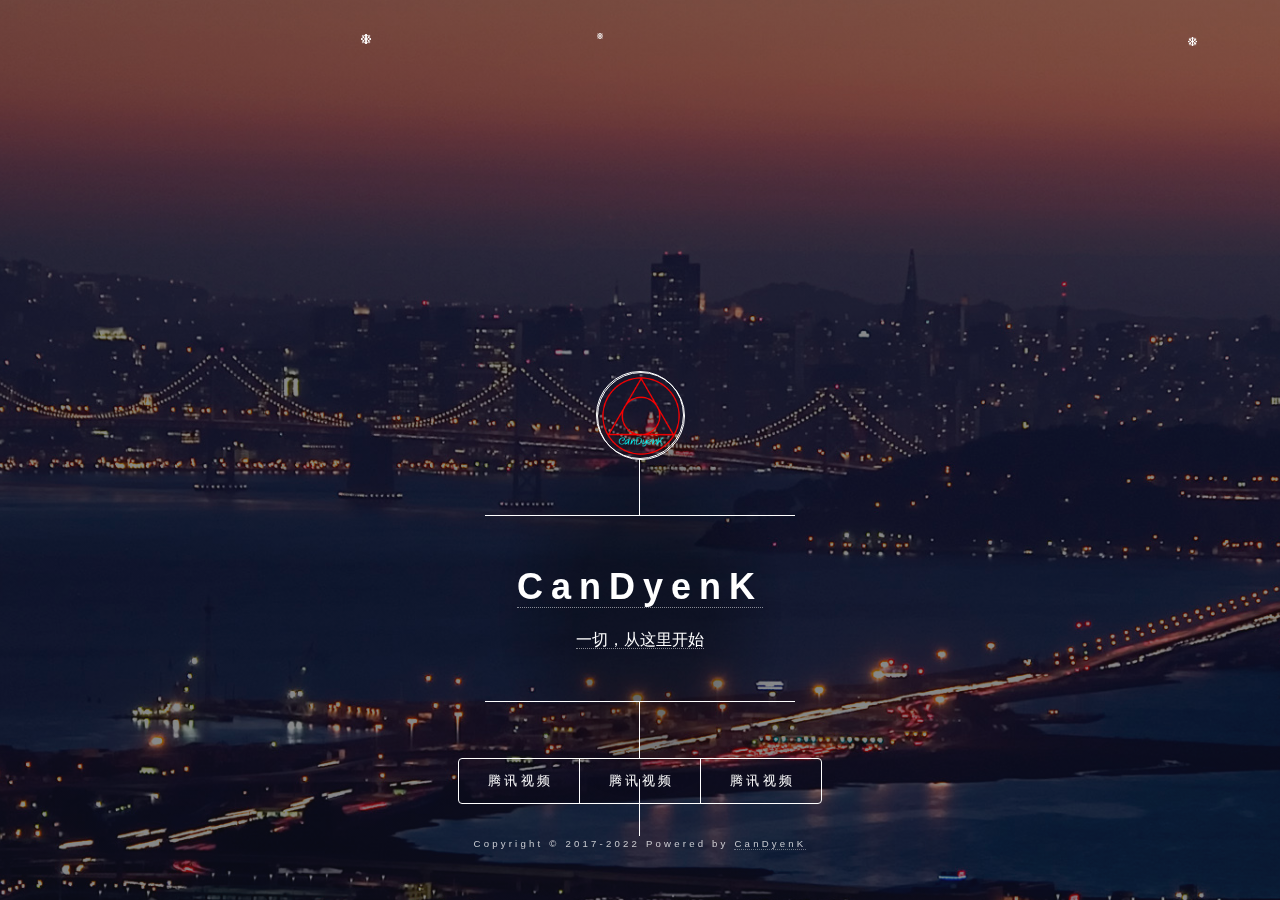
==== index.html @ c4bd6517 "先随便扔点东西" ====
<!DOCTYPE HTML>
<html>

<head>
	<meta charset="utf-8">
	<title>CanDyenK-洋糖</title>
	<link rel="shortcut icon" href="favicon.ico">
	<link rel="stylesheet" href="r/css/main.css">
</head>


<body>
	<div id="wrapper">
		<div id="header">
			<div class="logo"><img src="r/img/icon.png" class="logo"></div>
			<div class="content">
				<div class="inner">
					<h1><a>CanDyenK</a></h1>
					<a>一切，从这里开始</a><br>
				</div>
			</div>
			<nav>
				<ul>
					<li><a href="https://v.qq.com/">腾讯视频</a></li>
					<li><a href="https://v.qq.com/">腾讯视频</a></li>
					<li><a href="https://v.qq.com/">腾讯视频</a></li>
				</ul>
			</nav>
			<footer id="footer">
				<p class="copyright">Copyright © 2017-2022 Powered by <a href="#">CanDyenK</a></p>
			</footer>
		</div>
	</div>
	<div id="bg"></div>
	<script src="r/js/jquery.min.js"></script>
	<script src="r/js/skel.min.js"></script>
	<script src="r/js/util.js"></script>
	<script src="r/js/main.js"></script>
	<script src="r/js/bootstrap.min.js"></script>
	<!-- 撒雪花JS -->
	<script type="text/javascript">(function () { function k(a, b, c) { if (a.addEventListener) a.addEventListener(b, c, false); else a.attachEvent && a.attachEvent("on" + b, c) } function g(a) { if (typeof window.onload != "function") window.onload = a; else { var b = window.onload; window.onload = function () { b(); a() } } } function h() { var a = {}; for (type in { Top: "", Left: "" }) { var b = type == "Top" ? "Y" : "X"; if (typeof window["page" + b + "Offset"] != "undefined") a[type.toLowerCase()] = window["page" + b + "Offset"]; else { b = document.documentElement.clientHeight ? document.documentElement : document.body; a[type.toLowerCase()] = b["scroll" + type] } } return a } function l() { var a = document.body, b; if (window.innerHeight) b = window.innerHeight; else if (a.parentElement.clientHeight) b = a.parentElement.clientHeight; else if (a && a.clientHeight) b = a.clientHeight; return b } function i(a) { this.parent = document.body; this.createEl(this.parent, a); this.size = Math.random() * 5 + 5; this.el.style.width = Math.round(this.size) + "px"; this.el.style.height = Math.round(this.size) + "px"; this.maxLeft = document.body.offsetWidth - this.size; this.maxTop = document.body.offsetHeight - this.size; this.left = Math.random() * this.maxLeft; this.top = h().top + 1; this.angle = 1.4 + 0.2 * Math.random(); this.minAngle = 1.4; this.maxAngle = 1.6; this.angleDelta = 0.01 * Math.random(); this.speed = 2 + Math.random() } var j = false; g(function () { j = true }); var f = true; window.createSnow = function (a, b) { if (j) { var c = [], m = setInterval(function () { f && b > c.length && Math.random() < b * 0.0025 && c.push(new i(a)); !f && !c.length && clearInterval(m); for (var e = h().top, n = l(), d = c.length - 1; d >= 0; d--)if (c[d]) if (c[d].top < e || c[d].top + c[d].size + 1 > e + n) { c[d].remove(); c[d] = null; c.splice(d, 1) } else { c[d].move(); c[d].draw() } }, 40); k(window, "scroll", function () { for (var e = c.length - 1; e >= 0; e--)c[e].draw() }) } else g(function () { createSnow(a, b) }) }; window.removeSnow = function () { f = false }; i.prototype = { createEl: function (a, b) { this.el = document.createElement("img"); this.el.setAttribute("src", b + "r/img/snow.gif"); this.el.style.position = "absolute"; this.el.style.display = "block"; this.el.style.zIndex = "99999"; this.parent.appendChild(this.el) }, move: function () { if (this.angle < this.minAngle || this.angle > this.maxAngle) this.angleDelta = -this.angleDelta; this.angle += this.angleDelta; this.left += this.speed * Math.cos(this.angle * Math.PI); this.top -= this.speed * Math.sin(this.angle * Math.PI); if (this.left < 0) this.left = this.maxLeft; else if (this.left > this.maxLeft) this.left = 0 }, draw: function () { this.el.style.top = Math.round(this.top) + "px"; this.el.style.left = Math.round(this.left) + "px" }, remove: function () { this.parent.removeChild(this.el); this.parent = this.el = null } } })(); createSnow("", 80); 
	</script>
	<!-- <script type="text/javascript">document.oncontextmenu = function (t) { window.event && (t = window.event); try { var e = t.srcElement; return "INPUT" == e.tagName && "text" == e.type.toLowerCase() || "TEXTAREA" == e.tagName ? !0 : !1 } catch (n) { return !1 } }, document.onpaste = function (t) { window.event && (t = window.event); try { var e = t.srcElement; return "INPUT" == e.tagName && "text" == e.type.toLowerCase() || "TEXTAREA" == e.tagName ? !0 : !1 } catch (n) { return !1 } }, document.oncopy = function (t) { window.event && (t = window.event); try { var e = t.srcElement; return "INPUT" == e.tagName && "text" == e.type.toLowerCase() || "TEXTAREA" == e.tagName ? !0 : !1 } catch (n) { return !1 } }, document.oncut = function (t) { window.event && (t = window.event); try { var e = t.srcElement; return "INPUT" == e.tagName && "text" == e.type.toLowerCase() || "TEXTAREA" == e.tagName ? !0 : !1 } catch (n) { return !1 } }, document.onselectstart = function (t) { window.event && (t = window.event); try { var e = t.srcElement; return "INPUT" == e.tagName && "text" == e.type.toLowerCase() || "TEXTAREA" == e.tagName ? !0 : !1 } catch (n) { return !1 } };
	</script> -->
</body>

</html>
---- r/css/main.css ----
﻿*,
*:before,
*:after {
    -moz-box-sizing: border-box;
    -webkit-box-sizing: border-box;
    box-sizing: border-box;
}

html,body,div,span,applet,object,iframe,h1,h2,h3,h4,h5,h6,p,blockquote,pre,a,abbr,acronym,address,big,cite,code,del,dfn,em,img,ins,kbd,q,s,samp,small,strike,strong,sub,sup,tt,var,b,u,i,center,dl,dt,dd,ol,ul,li,fieldset,form,label,legend,table,caption,tbody,tfoot,thead,tr,th,td,article,aside,canvas,details,embed,figure,figcaption,footer,header,hgroup,menu,nav,output,ruby,section,summary,time,mark,audio,video {
    margin: 0;
    padding: 0;
    border: 0;
    font-size: 100%;
    font: inherit;
    vertical-align: baseline;
}
article,aside,details,figcaption,figure,footer,header,hgroup,menu,nav,section {
    display: block;
}
html {
    overflow-y: scroll;
}
:root {
    overflow-y: auto;
    overflow-x: hidden;
}

html {
    overflow-x: hidden;
    font-size: 16pt;
}

body {
    width: 100vw;
    overflow: hidden;
    padding-left: calc(100vw - 100%);
    -webkit-text-size-adjust: none;
    line-height: 1;
    background: #1b1f22;
    position: absolute;
}

ol,ul {
    list-style: none;
}

blockquote,q {
    quotes: none;
}

blockquote:before,blockquote:after,q:before,q:after {
    content: "";
    content: none;
}

table {
    border-collapse: collapse;
    border-spacing: 0;
}

@-ms-viewport {
    width: device-width;
}

@media screen and (max-width: 480px) {
    html,
    body {
        min-width: 320px;
    }
}

body.is-loading *,
body.is-loading *:before,
body.is-loading *:after,
body.is-switching *,
body.is-switching *:before,
body.is-switching *:after {
    -moz-animation: none !important;
    -webkit-animation: none !important;
    -ms-animation: none !important;
    animation: none !important;
    -moz-transition: none !important;
    -webkit-transition: none !important;
    -ms-transition: none !important;
    transition: none !important;
    -moz-transition-delay: none !important;
    -webkit-transition-delay: none !important;
    -ms-transition-delay: none !important;
    transition-delay: none !important;
}


@media screen and (max-width: 1680px) {
    html {
        font-size: 12pt;
    }
}

@media screen and (max-width: 736px) {
    html {
        font-size: 11pt;
    }
}

@media screen and (max-width: 360px) {
    html {
        font-size: 10pt;
    }
}

body,
input,
select,
textarea {
    color: #ffffff;
    font-family: "Source Sans Pro", sans-serif;
    font-weight: 300;
    font-size: 1rem;
    line-height: 1.65;
}

a {
    -moz-transition: color 0.2s ease-in-out, background-color 0.2s ease-in-out,
        border-bottom-color 0.2s ease-in-out;
    -webkit-transition: color 0.2s ease-in-out, background-color 0.2s ease-in-out,
        border-bottom-color 0.2s ease-in-out;
    -ms-transition: color 0.2s ease-in-out, background-color 0.2s ease-in-out,
        border-bottom-color 0.2s ease-in-out;
    transition: color 0.2s ease-in-out, background-color 0.2s ease-in-out,
        border-bottom-color 0.2s ease-in-out;
    border-bottom: dotted 1px rgba(255, 255, 255, 0.5);
    text-decoration: none;
    color: inherit;
}

a:hover {
    border-bottom-color: transparent;
}

strong,
b {
    color: #ffffff;
    font-weight: 600;
}

em,
i {
    font-style: italic;
}

p {
    margin: 0 0 2rem 0;
}

h1,
h2,
h3,
h4,
h5,
h6 {
    color: #ffffff;
    font-weight: 600;
    line-height: 1.5;
    margin: 0 0 1rem 0;
    text-transform: none;
    letter-spacing: 0.2rem;
}

h1 a,
h2 a,
h3 a,
h4 a,
h5 a,
h6 a {
    color: inherit;
    text-decoration: none;
}

h1.major,
h2.major,
h3.major,
h4.major,
h5.major,
h6.major {
    border-bottom: solid 1px #ffffff;
    width: -moz-max-content;
    width: -webkit-max-content;
    width: -ms-max-content;
    width: max-content;
    padding-bottom: 0.5rem;
    margin: 0 0 2rem 0;
}

h1 {
    font-size: 2.25rem;
    line-height: 1.3;
    letter-spacing: 0.5rem;
}

h2 {
    font-size: 1.5rem;
    line-height: 1.4;
    letter-spacing: 0.5rem;
}

h3 {
    font-size: 1rem;
}

h4 {
    font-size: 0.8rem;
}

h5 {
    font-size: 0.7rem;
}

h6 {
    font-size: 0.6rem;
}

@media screen and (max-width: 736px) {
    h1 {
        font-size: 1.75rem;
        line-height: 1.4;
    }

    h2 {
        font-size: 1.25em;
        line-height: 1.5;
    }
}

sub {
    font-size: 0.8rem;
    position: relative;
    top: 0.5rem;
}

sup {
    font-size: 0.8rem;
    position: relative;
    top: -0.5rem;
}

blockquote {
    border-left: solid 4px #ffffff;
    font-style: italic;
    margin: 0 0 2rem 0;
    padding: 0.5rem 0 0.5rem 2rem;
}

code {
    background: rgba(255, 255, 255, 0.075);
    border-radius: 4px;
    font-family: "Courier New", monospace;
    font-size: 0.9rem;
    margin: 0 0.25rem;
    padding: 0.25rem 0.65rem;
}

pre {
    -webkit-overflow-scrolling: touch;
    font-family: "Courier New", monospace;
    font-size: 0.9rem;
    margin: 0 0 2rem 0;
}

pre code {
    display: block;
    line-height: 1.75;
    padding: 1rem 1.5rem;
    overflow-x: auto;
}

hr {
    border: 0;
    border-bottom: solid 1px #ffffff;
    margin: 2.75rem 0;
}

.align-left {
    text-align: left;
}

.align-center {
    text-align: center;
}

.align-right {
    text-align: right;
}

/* Form */
form {
    margin: 0 0 2.5rem 0;
}

form .field {
    margin: 0 0 1.5rem 0;
}

form .field.half {
    width: 50%;
    float: left;
    padding: 0 0 0 0.75rem;
}

form .field.half.first {
    padding: 0 0.75rem 0 0;
}

form > .actions {
    margin: 1.875rem 0 0 0 !important;
}

@media screen and (max-width: 736px) {
    form .field {
        margin: 0 0 1.125rem 0;
    }

    form .field.half {
        padding: 0 0 0 0.5625rem;
    }

    form .field.half.first {
        padding: 0 0.5625rem 0 0;
    }

    form > .actions {
        margin: 1.5rem 0 0 0 !important;
    }
}

@media screen and (max-width: 480px) {
    form .field.half {
        width: 100%;
        float: none;
        padding: 0;
    }

    form .field.half.first {
        padding: 0;
    }
}

label {
    color: #ffffff;
    display: block;
    font-size: 0.8rem;
    font-weight: 300;
    letter-spacing: 0.2rem;
    line-height: 1.5;
    margin: 0 0 1rem 0;
    text-transform: none;
}

input[type="text"],
input[type="password"],
input[type="email"],
input[type="tel"],
select,
textarea {
    -moz-appearance: none;
    -webkit-appearance: none;
    -ms-appearance: none;
    appearance: none;
    -moz-transition: border-color 0.2s ease-in-out, box-shadow 0.2s ease-in-out,
        background-color 0.2s ease-in-out;
    -webkit-transition: border-color 0.2s ease-in-out, box-shadow 0.2s ease-in-out,
        background-color 0.2s ease-in-out;
    -ms-transition: border-color 0.2s ease-in-out, box-shadow 0.2s ease-in-out,
        background-color 0.2s ease-in-out;
    transition: border-color 0.2s ease-in-out, box-shadow 0.2s ease-in-out,
        background-color 0.2s ease-in-out;
    background: transparent;
    border-radius: 4px;
    border: solid 1px #ffffff;
    color: inherit;
    display: block;
    outline: 0;
    padding: 0 1rem;
    text-decoration: none;
    width: 100%;
}

input[type="text"]:invalid,
input[type="password"]:invalid,
input[type="email"]:invalid,
input[type="tel"]:invalid,
select:invalid,
textarea:invalid {
    box-shadow: none;
}

input[type="text"]:focus,
input[type="password"]:focus,
input[type="email"]:focus,
input[type="tel"]:focus,
select:focus,
textarea:focus {
    background: rgba(255, 255, 255, 0.075);
    border-color: #ffffff;
    box-shadow: 0 0 0 1px #ffffff;
}

select option {
    background: #1b1f22;
    color: #ffffff;
}

.select-wrapper {
    text-decoration: none;
    display: block;
    position: relative;
}

.select-wrapper:before {
    -moz-osx-font-smoothing: grayscale;
    -webkit-font-smoothing: antialiased;
    font-family: FontAwesome;
    font-style: normal;
    font-weight: normal;
    text-transform: none !important;
}

.select-wrapper:before {
    color: #ffffff;
    content: "\f107";
    display: block;
    height: 2.75rem;
    line-height: calc(2.75rem + 0em);
    pointer-events: none;
    position: absolute;
    right: 0;
    text-align: center;
    top: 0;
    width: 2.75rem;
}

.select-wrapper select::-ms-expand {
    display: none;
}

input[type="text"],
input[type="password"],
input[type="email"],
select {
    height: 2.75rem;
}

textarea {
    padding: 0.75rem 1rem;
}

input[type="checkbox"],
input[type="radio"] {
    -moz-appearance: none;
    -webkit-appearance: none;
    -ms-appearance: none;
    appearance: none;
    display: block;
    float: left;
    margin-right: -2rem;
    opacity: 0;
    width: 1rem;
    z-index: -1;
}

input[type="checkbox"] + label,
input[type="radio"] + label {
    text-decoration: none;
    -moz-user-select: none;
    -webkit-user-select: none;
    -ms-user-select: none;
    user-select: none;
    color: #ffffff;
    cursor: pointer;
    display: inline-block;
    font-size: 0.8rem;
    font-weight: 300;
    margin: 0 0 0.5rem 0;
    padding-left: 2.65rem;
    padding-right: 0.75rem;
    position: relative;
}

input[type="checkbox"] + label:before,
input[type="radio"] + label:before {
    -moz-osx-font-smoothing: grayscale;
    -webkit-font-smoothing: antialiased;
    font-family: FontAwesome;
    font-style: normal;
    font-weight: normal;
    text-transform: none !important;
}

input[type="checkbox"] + label:before,
input[type="radio"] + label:before {
    -moz-transition: border-color 0.2s ease-in-out, box-shadow 0.2s ease-in-out,
        background-color 0.2s ease-in-out;
    -webkit-transition: border-color 0.2s ease-in-out, box-shadow 0.2s ease-in-out,
        background-color 0.2s ease-in-out;
    -ms-transition: border-color 0.2s ease-in-out, box-shadow 0.2s ease-in-out,
        background-color 0.2s ease-in-out;
    transition: border-color 0.2s ease-in-out, box-shadow 0.2s ease-in-out,
        background-color 0.2s ease-in-out;
    border-radius: 4px;
    border: solid 1px #ffffff;
    content: "";
    display: inline-block;
    height: 1.65rem;
    left: 0;
    line-height: calc(1.58125rem + 0em);
    position: absolute;
    text-align: center;
    top: -0.125rem;
    width: 1.65rem;
}

input[type="checkbox"]:checked + label:before,
input[type="radio"]:checked + label:before {
    background: #ffffff !important;
    border-color: #ffffff !important;
    color: #1b1f22;
    content: "\f00c";
}

input[type="checkbox"]:focus + label:before,
input[type="radio"]:focus + label:before {
    background: rgba(255, 255, 255, 0.075);
    border-color: #ffffff;
    box-shadow: 0 0 0 1px #ffffff;
}

input[type="checkbox"] + label:before {
    border-radius: 4px;
}

input[type="radio"] + label:before {
    border-radius: 100%;
}

::-webkit-input-placeholder {
    color: rgba(255, 255, 255, 0.5) !important;
    opacity: 1;
}

:-moz-placeholder {
    color: rgba(255, 255, 255, 0.5) !important;
    opacity: 1;
}

::-moz-placeholder {
    color: rgba(255, 255, 255, 0.5) !important;
    opacity: 1;
}

:-ms-input-placeholder {
    color: rgba(255, 255, 255, 0.5) !important;
    opacity: 1;
}

.formerize-placeholder {
    color: rgba(255, 255, 255, 0.5) !important;
    opacity: 1;
}

/* Box */
.box {
    border-radius: 4px;
    border: solid 1px #ffffff;
    margin-bottom: 2rem;
    padding: 1.5em;
}

.box > :last-child,
.box > :last-child > :last-child,
.box > :last-child > :last-child > :last-child {
    margin-bottom: 0;
}

.box.alt {
    border: 0;
    border-radius: 0;
    padding: 0;
}

/* Icon */
.icon {
    text-decoration: none;
    border-bottom: none;
    position: relative;
}

.icon:before {
    -moz-osx-font-smoothing: grayscale;
    -webkit-font-smoothing: antialiased;
    font-family: FontAwesome;
    font-style: normal;
    font-weight: normal;
    text-transform: none !important;
}

.icon > .label {
    display: none;
}

/* Image */
.image {
    border-radius: 4px;
    border: 0;
    display: inline-block;
    position: relative;
}

.image:before {
    -moz-pointer-events: none;
    -webkit-pointer-events: none;
    -ms-pointer-events: none;
    pointer-events: none;
    background-image: url("img/overlay.png");
    background-color: rgba(19, 21, 25, 0.5);
    border-radius: 4px;
    content: "";
    display: block;
    height: 100%;
    left: 0;
    opacity: 0.5;
    position: absolute;
    top: 0;
    width: 100%;
}

.image img {
    border-radius: 4px;
    display: block;
}

.image.left,
.image.right {
    max-width: 40%;
}

.image.left img,
.image.right img {
    width: 100%;
}

.image.left {
    float: left;
    padding: 0 1.5em 1em 0;
    top: 0.25em;
}

.image.right {
    float: right;
    padding: 0 0 1em 1.5em;
    top: 0.25em;
}

.image.fit {
    display: block;
    margin: 0 0 2rem 0;
    width: 100%;
}

.image.fit img {
    width: 100%;
}

.image.main {
    display: block;
    margin: 2.5rem 0;
    width: 100%;
}

.image.main img {
    width: 100%;
}

@media screen and (max-width: 736px) {
    .image.main {
        margin: 2rem 0;
    }
}

@media screen and (max-width: 480px) {
    .image.main {
        margin: 1.5rem 0;
    }
}

/* List */
ol {
    list-style: decimal;
    margin: 0 0 2rem 0;
    padding-left: 1.25em;
}

ol li {
    padding-left: 0.25em;
}

ul {
    list-style: disc;
    margin: 0 0 2rem 0;
    padding-left: 1em;
}

ul li {
    padding-left: 0.5em;
}

ul.alt {
    list-style: none;
    padding-left: 0;
}

ul.alt li {
    border-top: solid 1px #ffffff;
    padding: 0.5em 0;
}

ul.alt li:first-child {
    border-top: 0;
    padding-top: 0;
}

ul.icons {
    cursor: default;
    list-style: none;
    padding-left: 0;
}

ul.icons li {
    display: inline-block;
    padding: 0 0.75em 0 0;
}

ul.icons li:last-child {
    padding-right: 0;
}

ul.icons li a {
    border-radius: 100%;
    box-shadow: inset 0 0 0 1px #ffffff;
    display: inline-block;
    height: 2.25rem;
    line-height: 2.25rem;
    text-align: center;
    width: 2.25rem;
}

ul.icons li a:hover {
    background-color: rgba(255, 255, 255, 0.075);
}

ul.icons li a:active {
    background-color: rgba(255, 255, 255, 0.175);
}

ul.actions {
    cursor: default;
    list-style: none;
    padding-left: 0;
}

ul.actions li {
    display: inline-block;
    padding: 0 1rem 0 0;
    vertical-align: middle;
}

ul.actions li:last-child {
    padding-right: 0;
}

ul.actions.small li {
    padding: 0 0.5rem 0 0;
}

ul.actions.vertical li {
    display: block;
    padding: 1rem 0 0 0;
}

ul.actions.vertical li:first-child {
    padding-top: 0;
}

ul.actions.vertical li > * {
    margin-bottom: 0;
}

ul.actions.vertical.small li {
    padding: 0.5rem 0 0 0;
}

ul.actions.vertical.small li:first-child {
    padding-top: 0;
}

ul.actions.fit {
    display: table;
    margin-left: -1rem;
    padding: 0;
    table-layout: fixed;
    width: calc(100% + 1rem);
}

ul.actions.fit li {
    display: table-cell;
    padding: 0 0 0 1rem;
}

ul.actions.fit li > * {
    margin-bottom: 0;
}

ul.actions.fit.small {
    margin-left: -0.5rem;
    width: calc(100% + 0.5rem);
}

ul.actions.fit.small li {
    padding: 0 0 0 0.5rem;
}

@media screen and (max-width: 480px) {
    ul.actions {
        margin: 0 0 2rem 0;
    }

    ul.actions li {
        padding: 1rem 0 0 0;
        display: block;
        text-align: center;
        width: 100%;
    }

    ul.actions li:first-child {
        padding-top: 0;
    }

    ul.actions li > * {
        width: 100%;
        margin: 0 !important;
    }

    ul.actions li > *.icon:before {
        margin-left: -2em;
    }

    ul.actions.small li {
        padding: 0.5rem 0 0 0;
    }

    ul.actions.small li:first-child {
        padding-top: 0;
    }
}

dl {
    margin: 0 0 2rem 0;
}

dl dt {
    display: block;
    font-weight: 600;
    margin: 0 0 1rem 0;
}

dl dd {
    margin-left: 2rem;
}

/* Table */
.table-wrapper {
    -webkit-overflow-scrolling: touch;
    overflow-x: auto;
}

table {
    margin: 0 0 2rem 0;
    width: 100%;
}

table tbody tr {
    border: solid 1px #ffffff;
    border-left: 0;
    border-right: 0;
}

table tbody tr:nth-child(2n + 1) {
    background-color: rgba(255, 255, 255, 0.075);
}

table td {
    padding: 0.75em 0.75em;
}

table th {
    color: #ffffff;
    font-size: 0.9em;
    font-weight: 600;
    padding: 0 0.75em 0.75em 0.75em;
    text-align: left;
}

table thead {
    border-bottom: solid 2px #ffffff;
}

table tfoot {
    border-top: solid 2px #ffffff;
}

table.alt {
    border-collapse: separate;
}

table.alt tbody tr td {
    border: solid 1px #ffffff;
    border-left-width: 0;
    border-top-width: 0;
}

table.alt tbody tr td:first-child {
    border-left-width: 1px;
}

table.alt tbody tr:first-child td {
    border-top-width: 1px;
}

table.alt thead {
    border-bottom: 0;
}

table.alt tfoot {
    border-top: 0;
}

/* Button */
input[type="submit"],
input[type="reset"],
input[type="button"],
button,
.button {
    -moz-appearance: none;
    -webkit-appearance: none;
    -ms-appearance: none;
    appearance: none;
    -moz-transition: background-color 0.2s ease-in-out, color 0.2s ease-in-out;
    -webkit-transition: background-color 0.2s ease-in-out, color 0.2s ease-in-out;
    -ms-transition: background-color 0.2s ease-in-out, color 0.2s ease-in-out;
    transition: background-color 0.2s ease-in-out, color 0.2s ease-in-out;
    background-color: transparent;
    border-radius: 4px;
    border: 0;
    box-shadow: inset 0 0 0 1px #ffffff;
    color: #ffffff !important;
    cursor: pointer;
    display: inline-block;
    font-size: 0.8rem;
    font-weight: 300;
    height: 2.75rem;
    letter-spacing: 0.2rem;
    line-height: 2.75rem;
    outline: 0;
    padding: 0 1.25rem 0 1.35rem;
    text-align: center;
    text-decoration: none;
    text-transform: none;
    white-space: nowrap;
}

input[type="submit"]:hover,
input[type="reset"]:hover,
input[type="button"]:hover,
button:hover,
.button:hover {
    background-color: rgba(255, 255, 255, 0.075);
}

input[type="submit"]:active,
input[type="reset"]:active,
input[type="button"]:active,
button:active,
.button:active {
    background-color: rgba(255, 255, 255, 0.175);
}

input[type="submit"].icon:before,
input[type="reset"].icon:before,
input[type="button"].icon:before,
button.icon:before,
.button.icon:before {
    margin-right: 0.5em;
}

input[type="submit"].fit,
input[type="reset"].fit,
input[type="button"].fit,
button.fit,
.button.fit {
    display: block;
    margin: 0 0 1rem 0;
    width: 100%;
}

input[type="submit"].special,
input[type="reset"].special,
input[type="button"].special,
button.special,
.button.special {
    background-color: #ffffff;
    color: #1b1f22 !important;
    font-weight: 600;
}

input[type="submit"].disabled,
input[type="submit"]:disabled,
input[type="reset"].disabled,
input[type="reset"]:disabled,
input[type="button"].disabled,
input[type="button"]:disabled,
button.disabled,
button:disabled,
.button.disabled,
.button:disabled {
    -moz-pointer-events: none;
    -webkit-pointer-events: none;
    -ms-pointer-events: none;
    pointer-events: none;
    cursor: default;
    opacity: 0.25;
}

input[type="submit"],
input[type="reset"],
input[type="button"],
button {
    line-height: calc(2.75rem - 2px);
}

/*** 页面背景设置 ***/
#bg {
    -moz-transform: scale(1);
    -webkit-transform: scale(1);
    -ms-transform: scale(1);
    transform: scale(1);
    -webkit-backface-visibility: hidden;
    position: fixed;
    top: 0;
    left: 0;
    width: 100%;
    height: 100vh;
    z-index: 1;
}

#bg:before,
#bg:after {
    content: "";
    display: block;
    position: absolute;
    top: 0;
    left: 0;
    width: 100%;
    height: 100%;
}

#bg:before {
    -moz-transition: background-color 2.5s ease-in-out;
    -webkit-transition: background-color 2.5s ease-in-out;
    -ms-transition: background-color 2.5s ease-in-out;
    transition: background-color 2.5s ease-in-out;
    -moz-transition-delay: 0.75s;
    -webkit-transition-delay: 0.75s;
    -ms-transition-delay: 0.75s;
    transition-delay: 0.75s;
    background-image: linear-gradient(to top, rgba(19, 21, 25, 0.5), rgba(19, 21, 25, 0.5));
    background-size: auto, 256px 256px;
    background-position: center, center;
    background-repeat: no-repeat, repeat;
    z-index: 2;
}

#bg:after {
    -moz-transform: scale(1.125);
    -webkit-transform: scale(1.125);
    -ms-transform: scale(1.125);
    transform: scale(1.125);
    -moz-transition: -moz-transform 0.325s ease-in-out, -moz-filter 0.325s ease-in-out;
    -webkit-transition: -webkit-transform 0.325s ease-in-out, -webkit-filter 0.325s ease-in-out;
    -ms-transition: -ms-transform 0.325s ease-in-out, -ms-filter 0.325s ease-in-out;
    transition: transform 0.325s ease-in-out, filter 0.325s ease-in-out;
    background-image: url("../img/background.jpg");
    background-position: center;
    background-size: cover;
    background-repeat: no-repeat;
    z-index: 1;
}

body.is-article-visible #bg:after {
    -moz-transform: scale(1.0825);
    -webkit-transform: scale(1.0825);
    -ms-transform: scale(1.0825);
    transform: scale(1.0825);
    -moz-filter: blur(0.2rem);
    -webkit-filter: blur(0.2rem);
    -ms-filter: blur(0.2rem);
    filter: blur(0.2rem);
}

body.is-loading #bg:before {
    background-color: #000000;
}

/* Wrapper */
#wrapper {
    display: -moz-flex;
    display: -webkit-flex;
    display: -ms-flex;
    display: flex;
    -moz-flex-direction: column;
    -webkit-flex-direction: column;
    -ms-flex-direction: column;
    flex-direction: column;
    -moz-align-items: center;
    -webkit-align-items: center;
    -ms-align-items: center;
    align-items: center;
    -moz-justify-content: space-between;
    -webkit-justify-content: space-between;
    -ms-justify-content: space-between;
    justify-content: space-between;
    position: relative;
    min-height: 100vh;
    width: 100%;
    padding: 4rem 2rem;
    z-index: 3;
}

#wrapper:before {
    content: "";
    display: block;
}

@media screen and (max-width: 1680px) {
    #wrapper {
        padding: 3rem 2rem;
    }
}

@media screen and (max-width: 736px) {
    #wrapper {
        padding: 2rem 1rem;
    }
}

@media screen and (max-width: 480px) {
    #wrapper {
        padding: 1rem;
    }
}

/* Header */
#header {
    display: -moz-flex;
    display: -webkit-flex;
    display: -ms-flex;
    display: flex;
    -moz-flex-direction: column;
    -webkit-flex-direction: column;
    -ms-flex-direction: column;
    flex-direction: column;
    -moz-align-items: center;
    -webkit-align-items: center;
    -ms-align-items: center;
    align-items: center;
    -moz-transition: -moz-transform 0.325s ease-in-out, -moz-filter 0.325s ease-in-out,
        opacity 0.325s ease-in-out;
    -webkit-transition: -webkit-transform 0.325s ease-in-out, -webkit-filter 0.325s ease-in-out,
        opacity 0.325s ease-in-out;
    -ms-transition: -ms-transform 0.325s ease-in-out, -ms-filter 0.325s ease-in-out,
        opacity 0.325s ease-in-out;
    transition: transform 0.325s ease-in-out, filter 0.325s ease-in-out, opacity 0.325s ease-in-out;
    background-image: -moz-radial-gradient(rgba(0, 0, 0, 0.25) 25%, transparent 55%);
    background-image: -webkit-radial-gradient(rgba(0, 0, 0, 0.25) 25%, transparent 55%);
    background-image: -ms-radial-gradient(rgba(0, 0, 0, 0.25) 25%, transparent 55%);
    background-image: radial-gradient(rgba(0, 0, 0, 0.25) 25%, transparent 55%);
    max-width: 100%;
    text-align: center;
}

#header > * {
    -moz-transition: opacity 0.325s ease-in-out;
    -webkit-transition: opacity 0.325s ease-in-out;
    -ms-transition: opacity 0.325s ease-in-out;
    transition: opacity 0.325s ease-in-out;
    position: relative;
    margin-top: 3.5rem;
}

#header > *:before {
    content: "";
    display: block;
    position: absolute;
    top: calc(-3.5rem - 1px);
    left: calc(50% - 1px);
    width: 1px;
    height: calc(3.5rem + 1px);
    background: #ffffff;
}

#header > :first-child {
    margin-top: 0;
}

#header > :first-child:before {
    display: none;
}

#header .logo {
    width: 5.5rem;
    height: 5.5rem;
    line-height: 5.5rem;
    border: solid 1px #ffffff;
    border-radius: 100%;
}

#header .logo .icon:before {
    font-size: 2rem;
}

#header .content {
    border-style: solid;
    border-color: #ffffff;
    border-top-width: 1px;
    border-bottom-width: 1px;
    max-width: 100%;
}

#header .content .inner {
    -moz-transition: max-height 0.75s ease, padding 0.75s ease, opacity 0.325s ease-in-out;
    -webkit-transition: max-height 0.75s ease, padding 0.75s ease, opacity 0.325s ease-in-out;
    -ms-transition: max-height 0.75s ease, padding 0.75s ease, opacity 0.325s ease-in-out;
    transition: max-height 0.75s ease, padding 0.75s ease, opacity 0.325s ease-in-out;
    -moz-transition-delay: 0.25s;
    -webkit-transition-delay: 0.25s;
    -ms-transition-delay: 0.25s;
    transition-delay: 0.25s;
    padding: 3rem 2rem;
    max-height: 40rem;
    overflow: hidden;
}

#header .content .inner > :last-child {
    margin-bottom: 0;
}

#header .content p {
    text-transform: none;
    letter-spacing: 0.2rem;
    font-size: 0.8rem;
    line-height: 2;
}

#header nav ul {
    display: -moz-flex;
    display: -webkit-flex;
    display: -ms-flex;
    display: flex;
    margin-bottom: 0;
    list-style: none;
    padding-left: 0;
    border: solid 1px #ffffff;
    border-radius: 4px;
}

#header nav ul li {
    padding-left: 0;
    border-left: solid 1px #ffffff;
}

#header nav ul li:first-child {
    border-left: 0;
}

#header nav ul li a {
    display: block;
    min-width: 7.5rem;
    height: 2.75rem;
    line-height: 2.75rem;
    padding: 0 1.25rem 0 1.45rem;
    text-transform: none;
    letter-spacing: 0.2rem;
    font-size: 0.8rem;
    border-bottom: 0;
}

#header nav ul li a:hover {
    background-color: rgba(255, 255, 255, 0.075);
}

#header nav ul li a:active {
    background-color: rgba(255, 255, 255, 0.175);
}

#header nav.use-middle:after {
    content: "";
    display: block;
    position: absolute;
    top: 0;
    left: calc(50% - 1px);
    width: 1px;
    height: 100%;
    background: #ffffff;
}

#header nav.use-middle ul li.is-middle {
    border-left: 0;
}

body.is-article-visible #header {
    -moz-transform: scale(0.95);
    -webkit-transform: scale(0.95);
    -ms-transform: scale(0.95);
    transform: scale(0.95);
    -moz-filter: blur(0.1rem);
    -webkit-filter: blur(0.1rem);
    -ms-filter: blur(0.1rem);
    filter: blur(0.1rem);
    opacity: 0;
}

body.is-loading #header {
    -moz-filter: blur(0.125rem);
    -webkit-filter: blur(0.125rem);
    -ms-filter: blur(0.125rem);
    filter: blur(0.125rem);
}

body.is-loading #header > * {
    opacity: 0;
}

body.is-loading #header .content .inner {
    max-height: 0;
    padding-top: 0;
    padding-bottom: 0;
    opacity: 0;
}

@media screen and (max-width: 980px) {
    #header .content p br {
        display: none;
    }
}

@media screen and (max-width: 736px) {
    #header > * {
        margin-top: 2rem;
    }

    #header > *:before {
        top: calc(-2rem - 1px);
        height: calc(2rem + 1px);
    }

    #header .logo {
        width: 4.75rem;
        height: 4.75rem;
        line-height: 4.75rem;
    }

    #header .logo .icon:before {
        font-size: 1.75rem;
    }

    #header .content .inner {
        padding: 2.5rem 1rem;
    }

    #header .content p {
        line-height: 1.875;
    }
}

@media screen and (max-width: 480px) {
    #header {
        padding: 1.5rem 0;
    }

    #header .content .inner {
        padding: 2.5rem 0;
    }

    #header nav ul {
        -moz-flex-direction: column;
        -webkit-flex-direction: column;
        -ms-flex-direction: column;
        flex-direction: column;
        min-width: 10rem;
        max-width: 100%;
    }

    #header nav ul li {
        border-left: 0;
        border-top: solid 1px #ffffff;
    }

    #header nav ul li:first-child {
        border-top: 0;
    }

    #header nav ul li a {
        height: 3rem;
        line-height: 3rem;
        min-width: 0;
        width: 100%;
    }

    #header nav.use-middle:after {
        display: none;
    }
}

/* Main */
#main {
    -moz-flex-grow: 1;
    -webkit-flex-grow: 1;
    -ms-flex-grow: 1;
    flex-grow: 1;
    -moz-flex-shrink: 1;
    -webkit-flex-shrink: 1;
    -ms-flex-shrink: 1;
    flex-shrink: 1;
    display: -moz-flex;
    display: -webkit-flex;
    display: -ms-flex;
    display: flex;
    -moz-align-items: center;
    -webkit-align-items: center;
    -ms-align-items: center;
    align-items: center;
    -moz-justify-content: center;
    -webkit-justify-content: center;
    -ms-justify-content: center;
    justify-content: center;
    -moz-flex-direction: column;
    -webkit-flex-direction: column;
    -ms-flex-direction: column;
    flex-direction: column;
    position: relative;
    max-width: 100%;
    z-index: 3;
}

#main article {
    -moz-transform: translateY(0.25rem);
    -webkit-transform: translateY(0.25rem);
    -ms-transform: translateY(0.25rem);
    transform: translateY(0.25rem);
    -moz-transition: opacity 0.325s ease-in-out, -moz-transform 0.325s ease-in-out;
    -webkit-transition: opacity 0.325s ease-in-out, -webkit-transform 0.325s ease-in-out;
    -ms-transition: opacity 0.325s ease-in-out, -ms-transform 0.325s ease-in-out;
    transition: opacity 0.325s ease-in-out, transform 0.325s ease-in-out;
    padding: 4.5rem 2.5rem 1.5rem 2.5rem;
    position: relative;
    width: 40rem;
    max-width: 100%;
    background-color: rgba(27, 31, 34, 0.85);
    border-radius: 4px;
    opacity: 0;
}

#main article.active {
    -moz-transform: translateY(0);
    -webkit-transform: translateY(0);
    -ms-transform: translateY(0);
    transform: translateY(0);
    opacity: 1;
}

#main article .close {
    display: block;
    position: absolute;
    top: 0;
    right: 0;
    width: 4rem;
    height: 4rem;
    cursor: pointer;
    text-indent: 4rem;
    overflow: hidden;
    white-space: nowrap;
}

#main article .close:before {
    -moz-transition: background-color 0.2s ease-in-out;
    -webkit-transition: background-color 0.2s ease-in-out;
    -ms-transition: background-color 0.2s ease-in-out;
    transition: background-color 0.2s ease-in-out;
    content: "";
    display: block;
    position: absolute;
    top: 0.75rem;
    left: 0.75rem;
    width: 2.5rem;
    height: 2.5rem;
    border-radius: 100%;
    background-position: center;
    background-image: url("data:image/svg+xml;charset=utf8,%3Csvg xmlns='http://www.w3.org/2000/svg' xmlns:xlink='http://www.w3.org/1999/xlink' width='20px' height='20px' viewBox='0 0 20 20' zoomAndPan='disable'%3E%3Cstyle%3Eline %7B stroke: %23ffffff%3B stroke-width: 1%3B %7D%3C/style%3E%3Cline x1='2' y1='2' x2='18' y2='18' /%3E%3Cline x1='18' y1='2' x2='2' y2='18' /%3E%3C/svg%3E");
    background-size: 20px 20px;
    background-repeat: no-repeat;
}

#main article .close:hover:before {
    background-color: rgba(255, 255, 255, 0.075);
}

#main article .close:active:before {
    background-color: rgba(255, 255, 255, 0.175);
}

@media screen and (max-width: 736px) {
    #main article {
        padding: 3.5rem 2rem 0.5rem 2rem;
    }

    #main article .close:before {
        top: 0.875rem;
        left: 0.875rem;
        width: 2.25rem;
        height: 2.25rem;
        background-size: 14px 14px;
    }
}

@media screen and (max-width: 480px) {
    #main article {
        padding: 3rem 1.5rem 0.5rem 1.5rem;
    }
}

/* Footer */
#footer {
    -moz-transition: -moz-transform 0.325s ease-in-out, -moz-filter 0.325s ease-in-out,
        opacity 0.325s ease-in-out;
    -webkit-transition: -webkit-transform 0.325s ease-in-out, -webkit-filter 0.325s ease-in-out,
        opacity 0.325s ease-in-out;
    -ms-transition: -ms-transform 0.325s ease-in-out, -ms-filter 0.325s ease-in-out,
        opacity 0.325s ease-in-out;
    transition: transform 0.325s ease-in-out, filter 0.325s ease-in-out, opacity 0.325s ease-in-out;
    width: 100%;
    max-width: 100%;
    margin-top: 2rem;
    text-align: center;
}

#footer .copyright {
    letter-spacing: 0.2rem;
    font-size: 0.6rem;
    opacity: 0.75;
    margin-bottom: 0;
    text-transform: none;
}

body.is-article-visible #footer {
    -moz-transform: scale(0.95);
    -webkit-transform: scale(0.95);
    -ms-transform: scale(0.95);
    transform: scale(0.95);
    -moz-filter: blur(0.1rem);
    -webkit-filter: blur(0.1rem);
    -ms-filter: blur(0.1rem);
    filter: blur(0.1rem);
    opacity: 0;
}

body.is-loading #footer {
    opacity: 0;
}
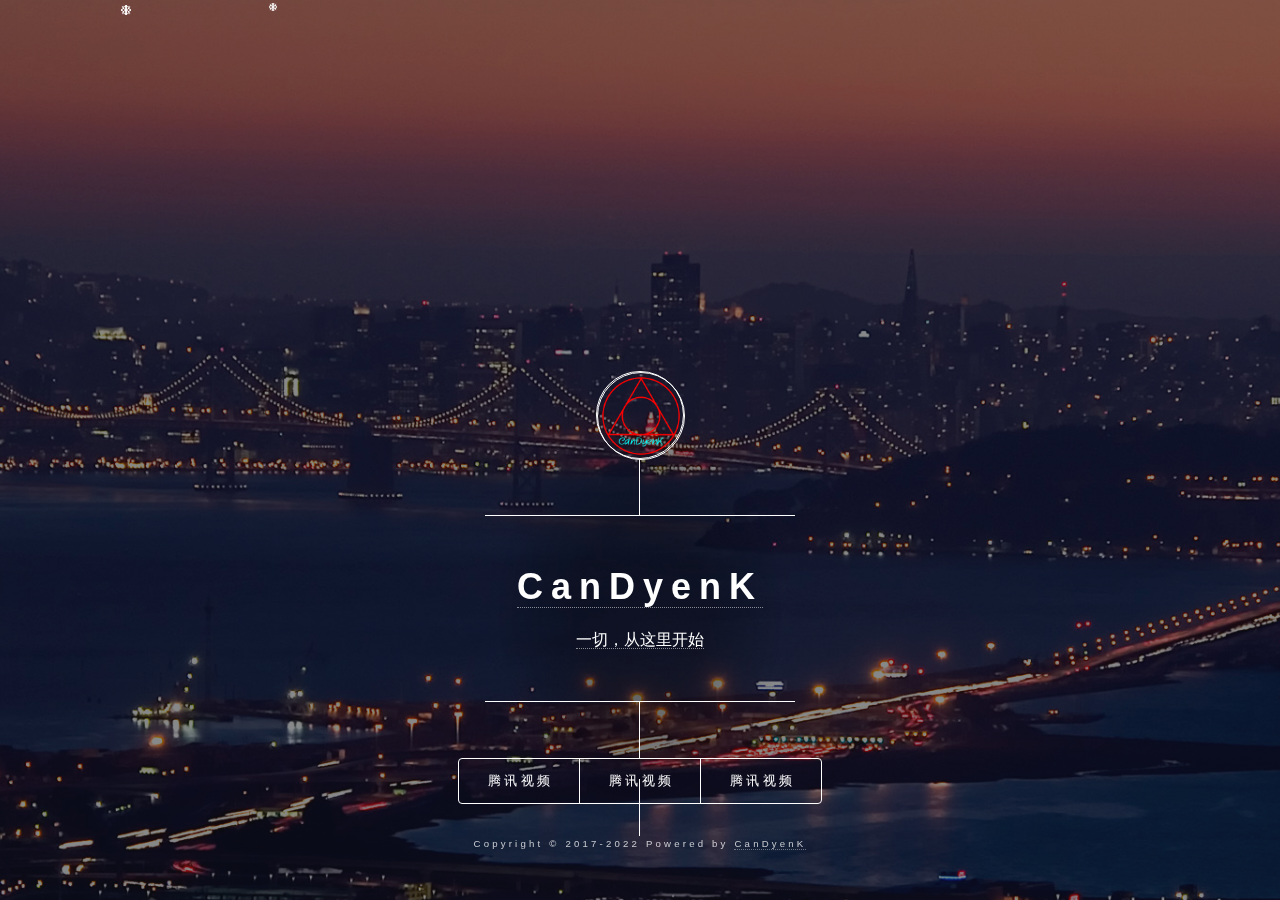
==== commit 9cd83215: "把网易云随机加上,随便听听" ====
--- a/index.html
+++ b/index.html
@@ -3,7 +3,7 @@
 
 <head>
 	<meta charset="utf-8">
-	<title>CanDyenK-洋糖</title>
+	<title>CanDyenK</title>
 	<link rel="shortcut icon" href="favicon.ico">
 	<link rel="stylesheet" href="r/css/main.css">
 </head>
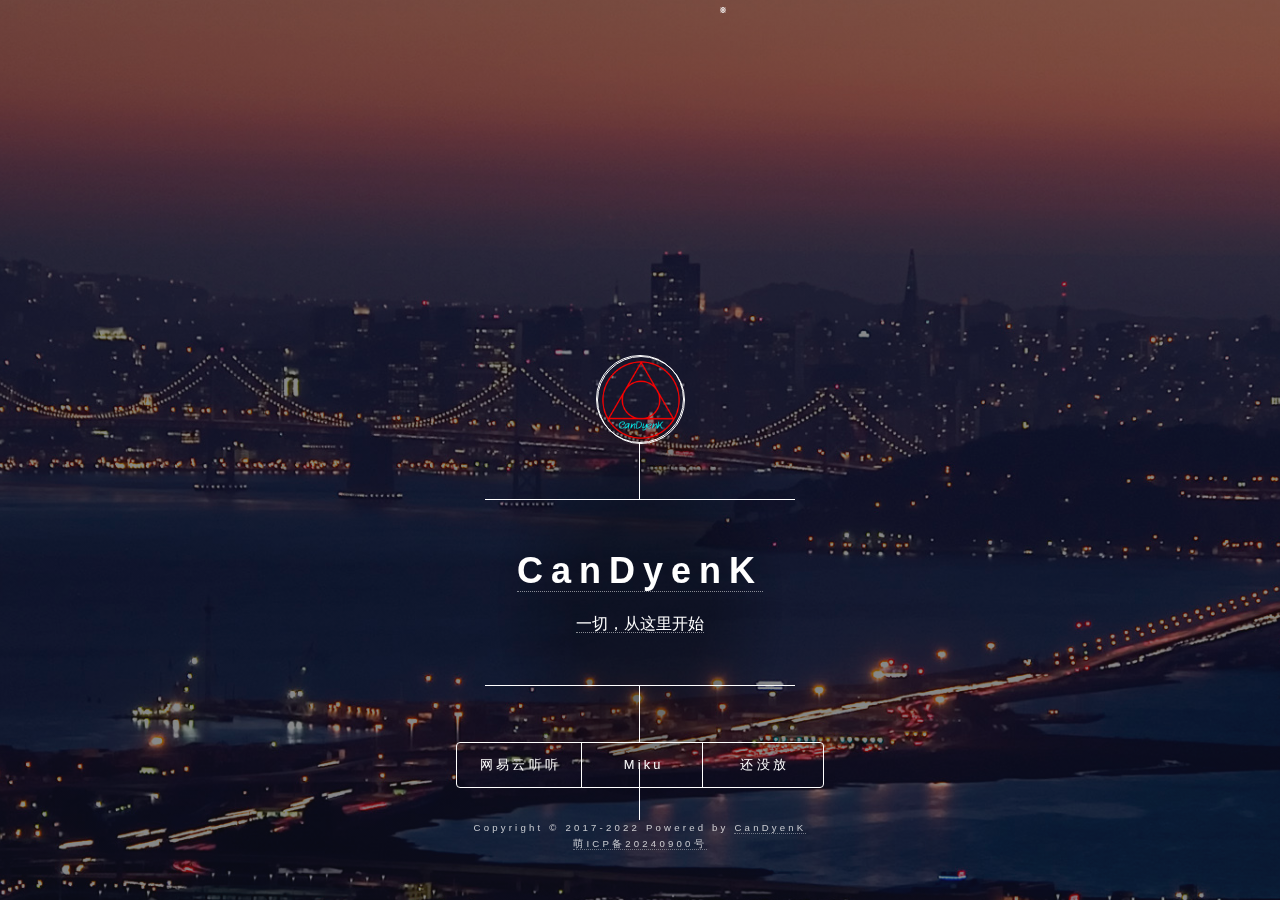
==== commit 950b46db: "添加萌IPC备案" ====
--- a/index.html
+++ b/index.html
@@ -21,13 +21,14 @@
 			</div>
 			<nav>
 				<ul>
-					<li><a href="https://v.qq.com/">腾讯视频</a></li>
-					<li><a href="https://v.qq.com/">腾讯视频</a></li>
-					<li><a href="https://v.qq.com/">腾讯视频</a></li>
+					<li><a href="app/wyy">网易云听听</a></li>
+					<li><a href="app/miku">Miku</a></li>
+					<li><a href="https://v.qq.com/">还没放</a></li>
 				</ul>
 			</nav>
 			<footer id="footer">
 				<p class="copyright">Copyright © 2017-2022 Powered by <a href="#">CanDyenK</a></p>
+				<p class="copyright"><a href="https://icp.gov.moe/?keyword=20240900" target="_blank">萌ICP备20240900号</a></p>
 			</footer>
 		</div>
 	</div>
